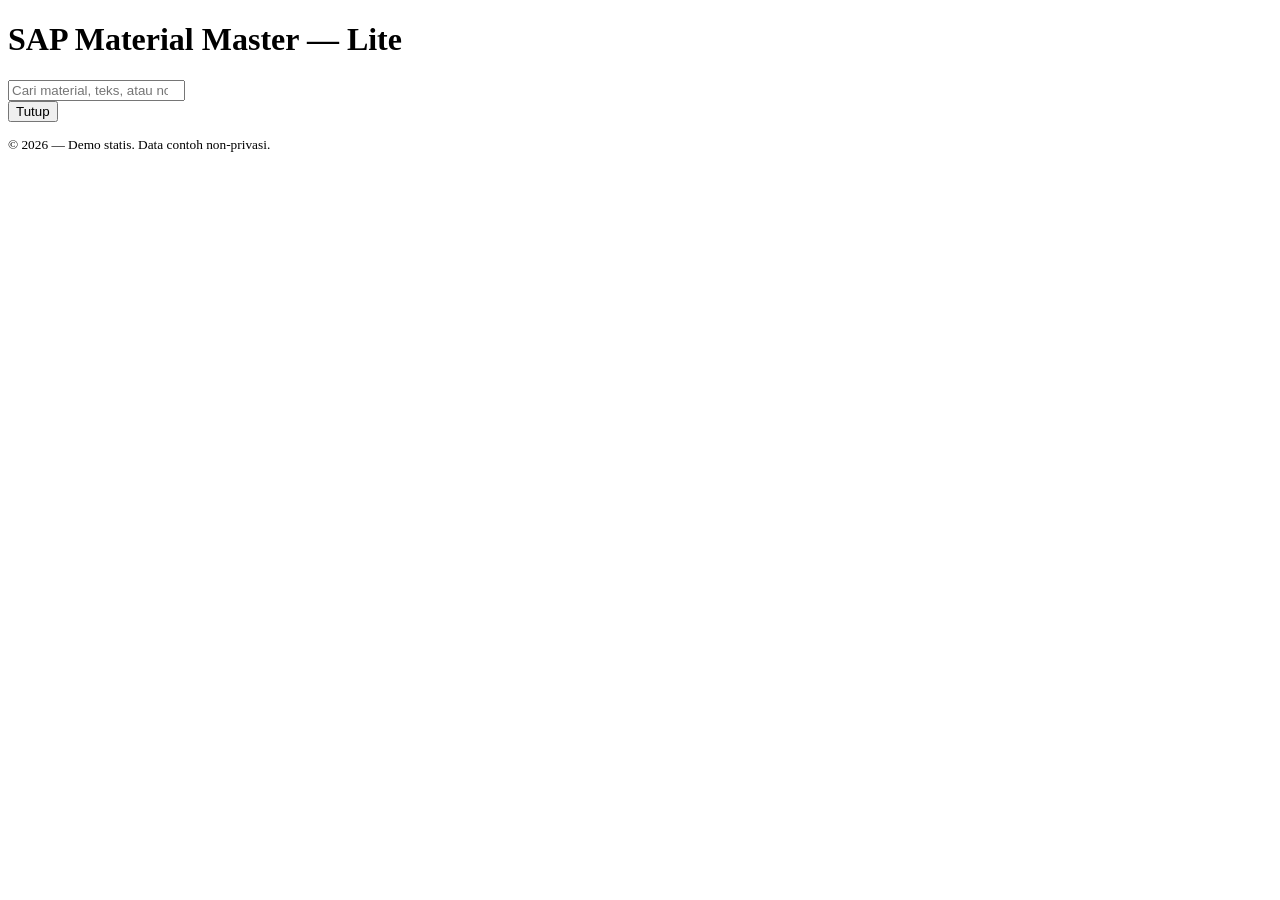
==== index.html @ 23f56cfa "Add files via upload" ====
<!doctype html>
<html lang="id">
<head>
  <meta charset="utf-8" />
  <meta name="viewport" content="width=device-width, initial-scale=1" />
  <title>SAP Material Master (Lite)</title>
  <link rel="stylesheet" href="static/styles.css" />
</head>
<body>
  <header>
    <h1>SAP Material Master — Lite</h1>
    <input id="search" type="search" placeholder="Cari material, teks, atau nomor pabrik…" />
  </header>

  <main>
    <div id="results" class="results"></div>
  </main>

  <div id="modal" class="modal hidden" role="dialog" aria-modal="true">
    <div class="modal-card">
      <button id="closeModal" class="close">Tutup</button>
      <pre id="detail"></pre>
    </div>
  </div>

  <footer>
    <small>© 2026 — Demo statis. Data contoh non-privasi.</small>
  </footer>

  <script src="static/script.js"></script>
</body>
</html>
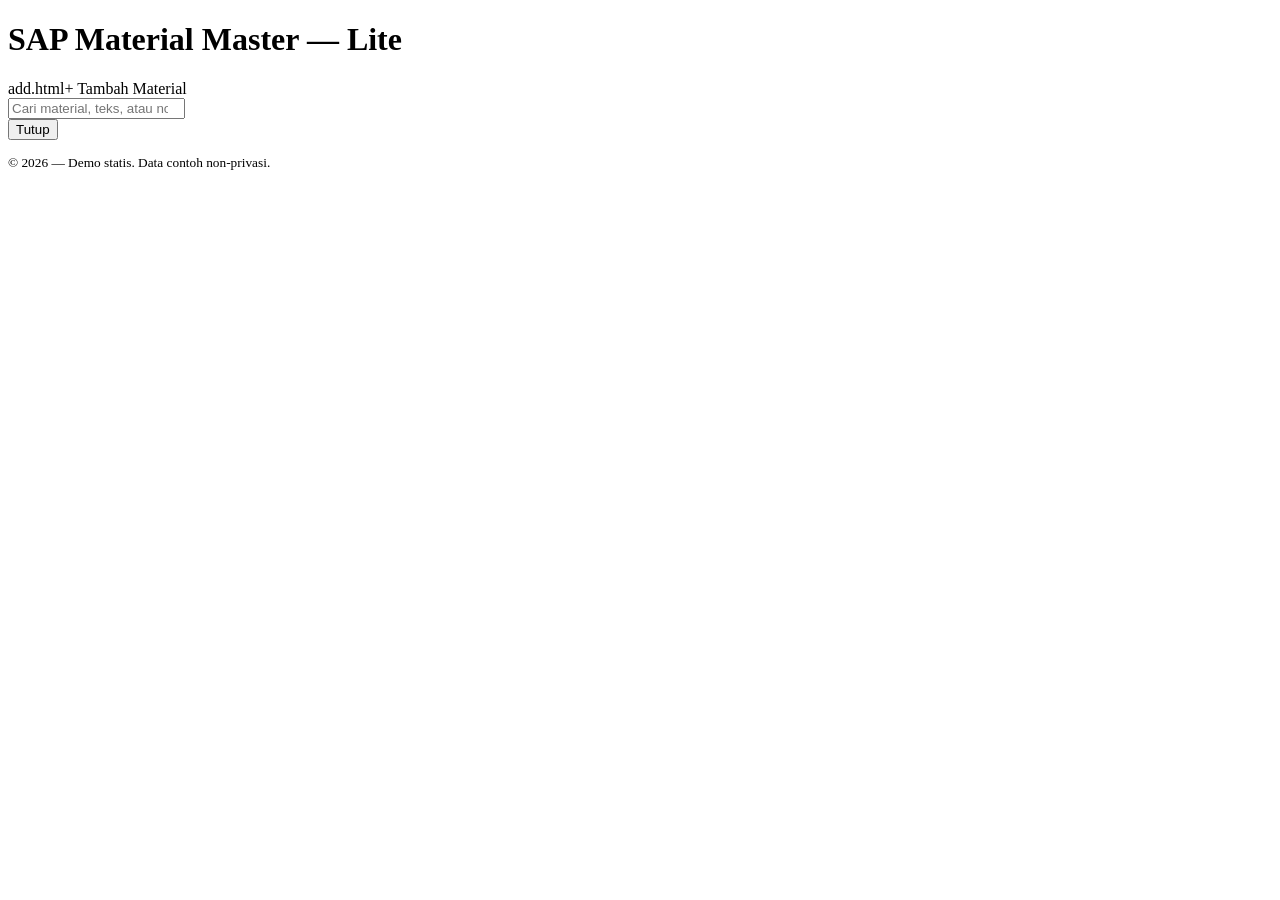
==== commit c58b7206: "Update index.html" ====
--- a/index.html
+++ b/index.html
@@ -3,22 +3,26 @@
 <head>
   <meta charset="utf-8" />
   <meta name="viewport" content="width=device-width, initial-scale=1" />
-  <title>SAP Material Master (Lite)</title>
-  <link rel="stylesheet" href="static/styles.css" />
+  <title>SAP Material Master — Lite</title>
+  <tatic/styles.css
 </head>
 <body>
-  <header>
+  <!-- Header dengan tombol ke halaman tambah material -->
+  <header class="app-header">
     <h1>SAP Material Master — Lite</h1>
-    <input id="search" type="search" placeholder="Cari material, teks, atau nomor pabrik…" />
+    add.html+ Tambah Material</a>
   </header>
 
   <main>
+    <input id="search" class="search" type="search" placeholder="Cari material, teks, atau nomor pabrik…" />
     <div id="results" class="results"></div>
   </main>
 
+  <!-- Modal detail -->
   <div id="modal" class="modal hidden" role="dialog" aria-modal="true">
     <div class="modal-card">
       <button id="closeModal" class="close">Tutup</button>
+      <!-- Tampilkan detail (saat ini JSON rapi). Jika nanti mau versi tabel, tinggal ubah di script.js -->
       <pre id="detail"></pre>
     </div>
   </div>
@@ -27,6 +31,6 @@
     <small>© 2026 — Demo statis. Data contoh non-privasi.</small>
   </footer>
 
-  <script src="static/script.js"></script>
-</body>
-</html>+  <script src="static/script</body>
+</html>
+``
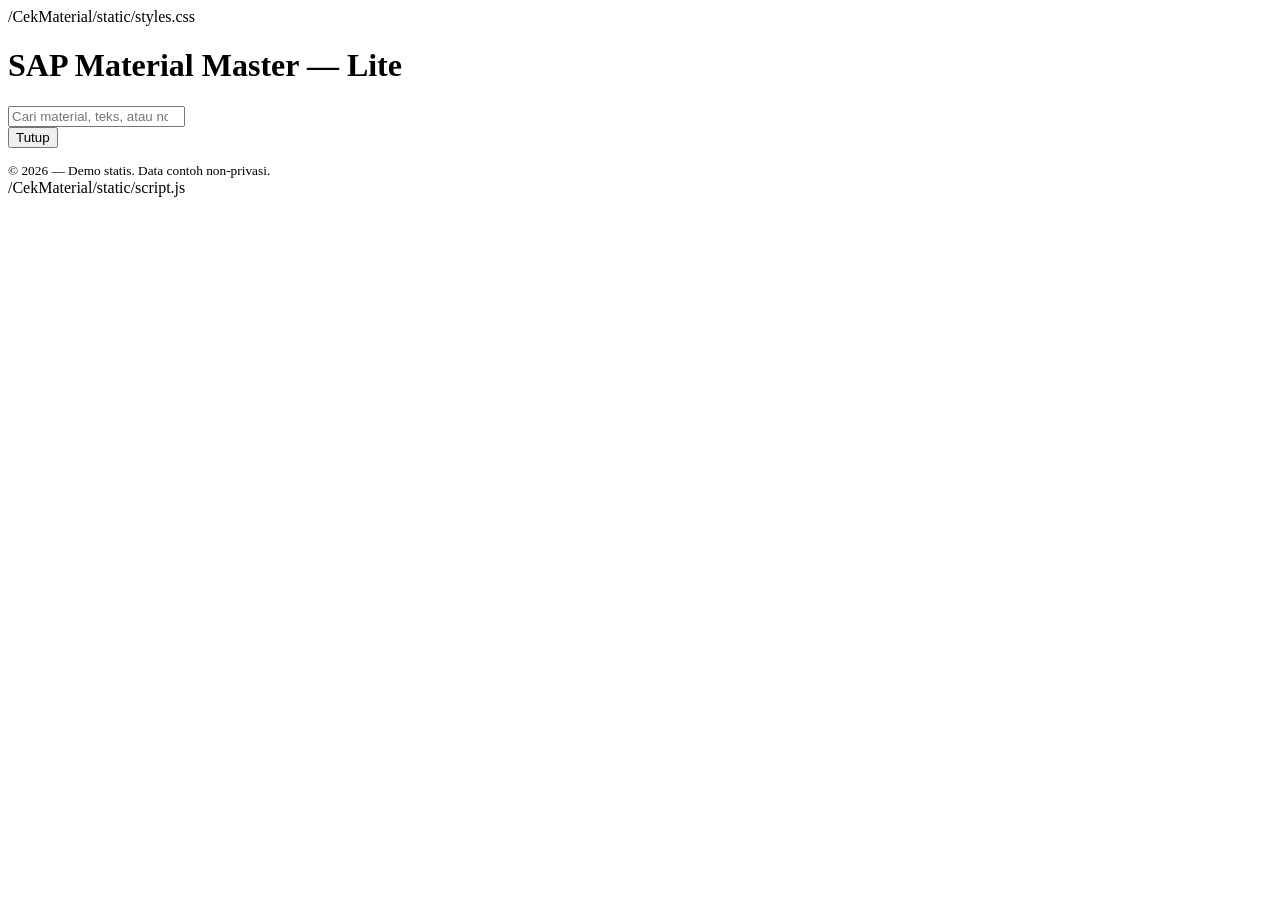
==== commit ab1917bd: "Update index.html" ====
--- a/index.html
+++ b/index.html
@@ -4,13 +4,16 @@
   <meta charset="utf-8" />
   <meta name="viewport" content="width=device-width, initial-scale=1" />
   <title>SAP Material Master — Lite</title>
-  <tatic/styles.css
+
+  <!-- PAKAI PATH ABSOLUT AGAR PASTI KETEMU DI GITHUB PAGES -->
+  <!-- Perhatikan huruf besar/kecil: /CekMaterial/ static/styles.css -->
+  /CekMaterial/static/styles.css
 </head>
 <body>
   <!-- Header dengan tombol ke halaman tambah material -->
   <header class="app-header">
     <h1>SAP Material Master — Lite</h1>
-    add.html+ Tambah Material</a>
+    <a class="btn-add"tml+ Tambah Material</a>
   </header>
 
   <main>
@@ -22,7 +25,6 @@
   <div id="modal" class="modal hidden" role="dialog" aria-modal="true">
     <div class="modal-card">
       <button id="closeModal" class="close">Tutup</button>
-      <!-- Tampilkan detail (saat ini JSON rapi). Jika nanti mau versi tabel, tinggal ubah di script.js -->
       <pre id="detail"></pre>
     </div>
   </div>
@@ -31,6 +33,7 @@
     <small>© 2026 — Demo statis. Data contoh non-privasi.</small>
   </footer>
 
-  <script src="static/script</body>
+  <!-- JUGA PAKAI PATH ABSOLUT UNTUK JS -->
+  /CekMaterial/static/script.js</script>
+</body>
 </html>
-``
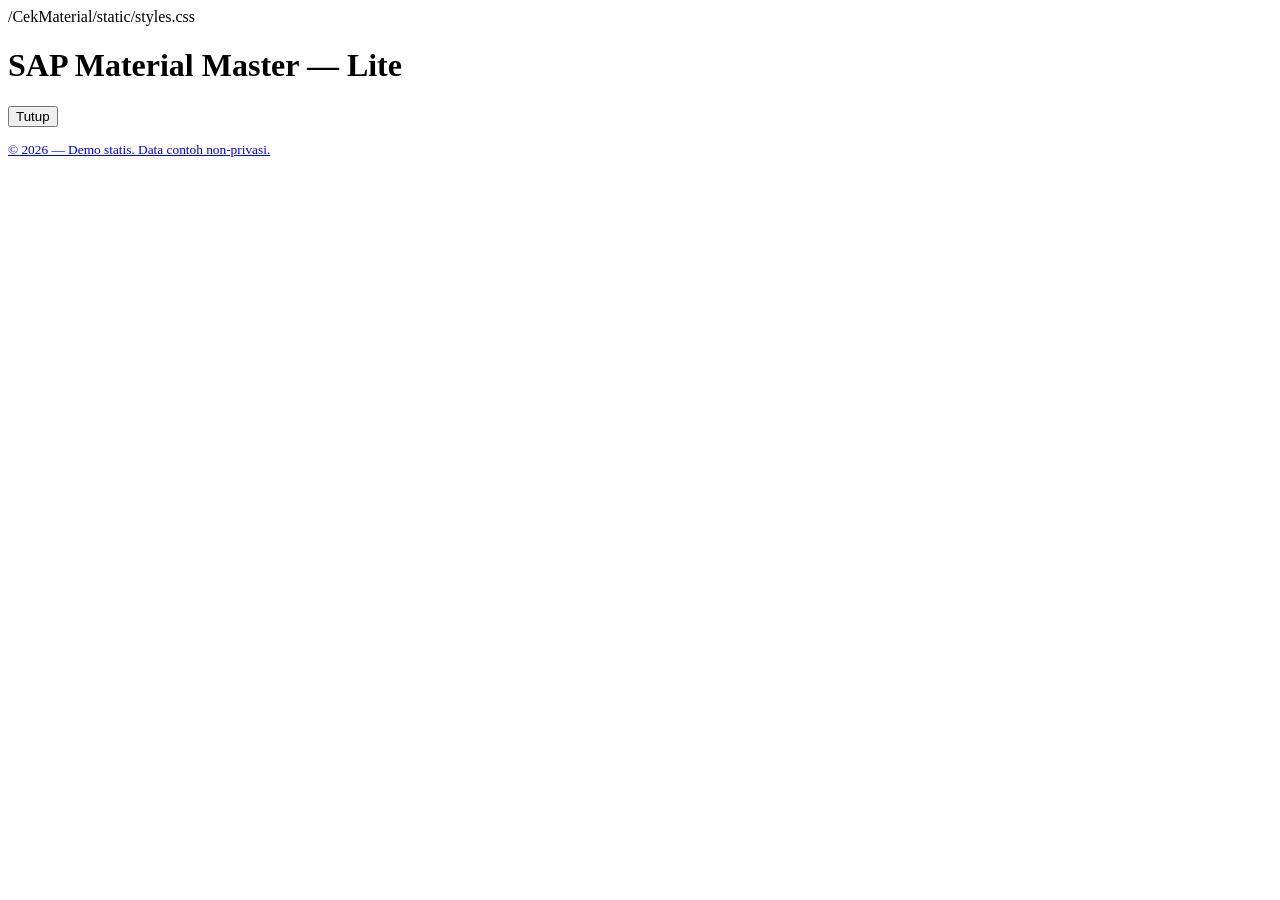
==== commit 39099681: "Update index.html" ====
--- a/index.html
+++ b/index.html
@@ -4,16 +4,13 @@
   <meta charset="utf-8" />
   <meta name="viewport" content="width=device-width, initial-scale=1" />
   <title>SAP Material Master — Lite</title>
-
-  <!-- PAKAI PATH ABSOLUT AGAR PASTI KETEMU DI GITHUB PAGES -->
-  <!-- Perhatikan huruf besar/kecil: /CekMaterial/ static/styles.css -->
+  <!-- Pakai path absolut agar aman di GitHub Pages -->
   /CekMaterial/static/styles.css
 </head>
 <body>
-  <!-- Header dengan tombol ke halaman tambah material -->
   <header class="app-header">
     <h1>SAP Material Master — Lite</h1>
-    <a class="btn-add"tml+ Tambah Material</a>
+    <a class="btn-add" href="/CekMaterial/add>
   </header>
 
   <main>
@@ -21,7 +18,6 @@
     <div id="results" class="results"></div>
   </main>
 
-  <!-- Modal detail -->
   <div id="modal" class="modal hidden" role="dialog" aria-modal="true">
     <div class="modal-card">
       <button id="closeModal" class="close">Tutup</button>
@@ -33,7 +29,6 @@
     <small>© 2026 — Demo statis. Data contoh non-privasi.</small>
   </footer>
 
-  <!-- JUGA PAKAI PATH ABSOLUT UNTUK JS -->
-  /CekMaterial/static/script.js</script>
+  <script srcl/static/script.js</script>
 </body>
 </html>
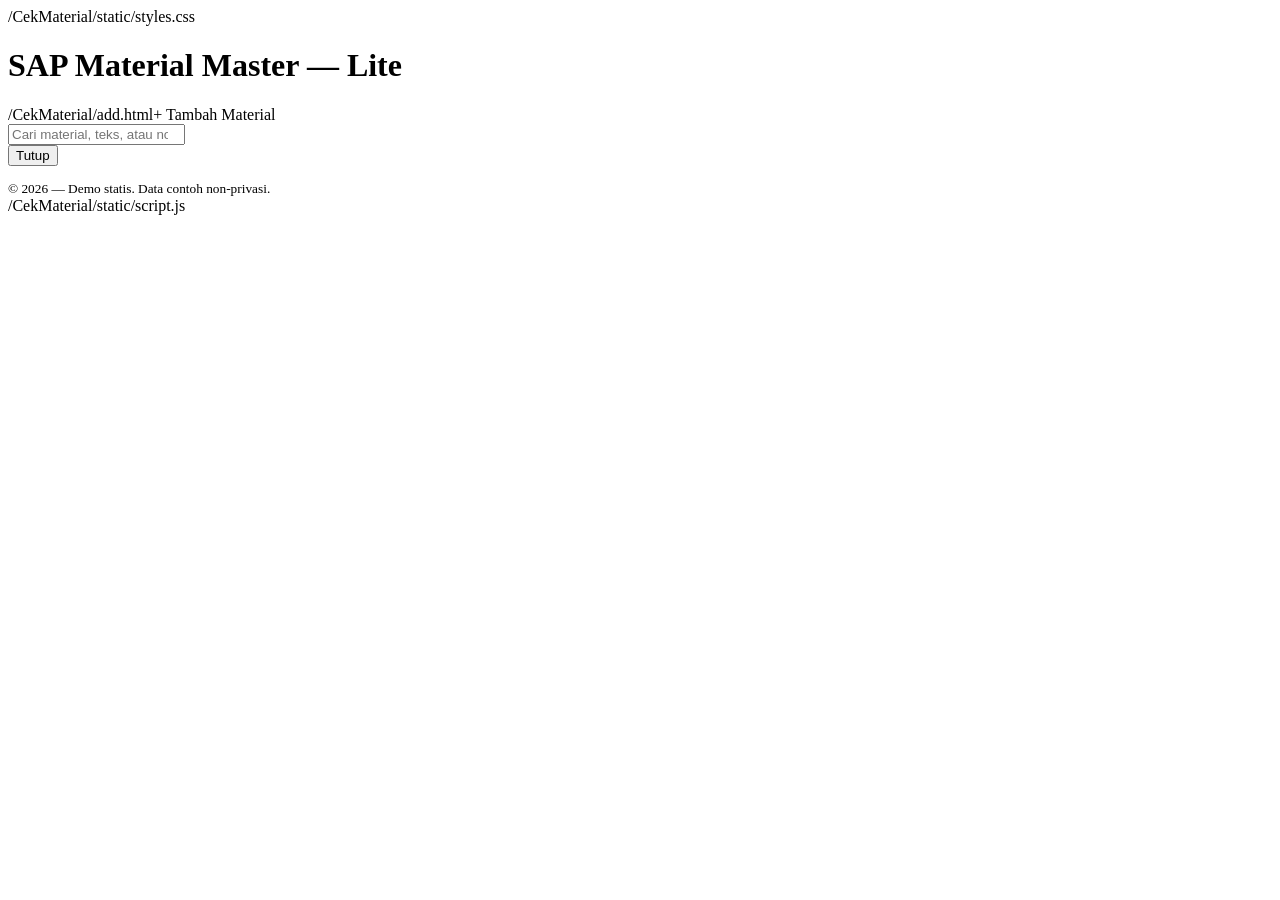
==== commit c27de761: "Update index.html" ====
--- a/index.html
+++ b/index.html
@@ -4,13 +4,15 @@
   <meta charset="utf-8" />
   <meta name="viewport" content="width=device-width, initial-scale=1" />
   <title>SAP Material Master — Lite</title>
+
   <!-- Pakai path absolut agar aman di GitHub Pages -->
   /CekMaterial/static/styles.css
 </head>
 <body>
+  <!-- Header dengan tombol ke halaman tambah material -->
   <header class="app-header">
     <h1>SAP Material Master — Lite</h1>
-    <a class="btn-add" href="/CekMaterial/add>
+    /CekMaterial/add.html+ Tambah Material</a>
   </header>
 
   <main>
@@ -18,6 +20,7 @@
     <div id="results" class="results"></div>
   </main>
 
+  <!-- Modal detail -->
   <div id="modal" class="modal hidden" role="dialog" aria-modal="true">
     <div class="modal-card">
       <button id="closeModal" class="close">Tutup</button>
@@ -29,6 +32,7 @@
     <small>© 2026 — Demo statis. Data contoh non-privasi.</small>
   </footer>
 
-  <script srcl/static/script.js</script>
+  <!-- Perhatikan: tag script harus dibuka <script ...> dan ditutup </script> -->
+  /CekMaterial/static/script.js</script>
 </body>
 </html>
